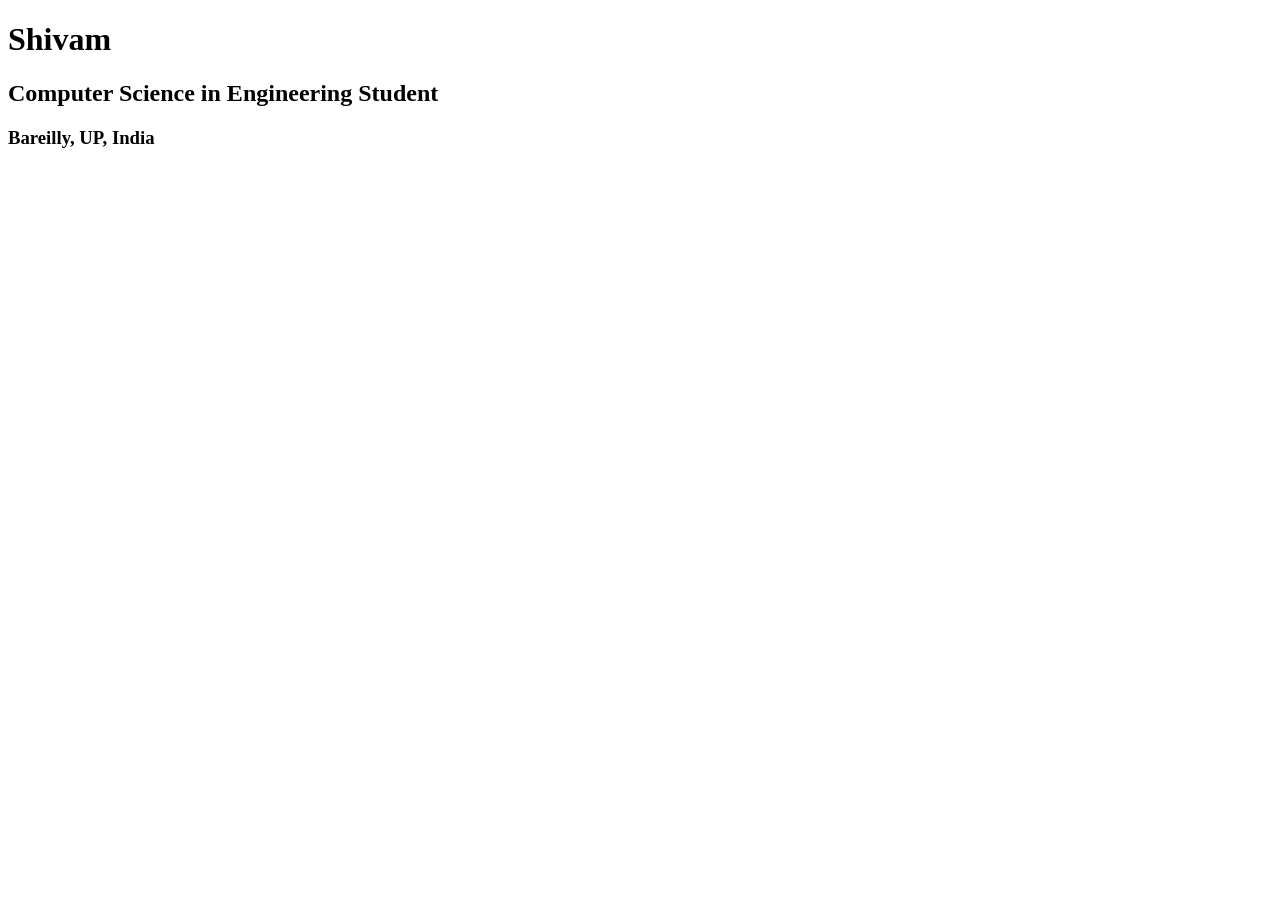
==== Week2/index.html @ a524ccb3 "Start with the basic page: DOCTYPE, head, title and h1 to h3 headings." ====
<!DOCTYPE html>
<html lang="en">
<head>
    <meta charset="UTF-8">
    <meta name="viewport" content="width=device-width, initial-scale=1.0">
    <title>Document</title>
</head>
<body>
    <header>
        <h1>Shivam</h1>
        <h2>Computer Science in Engineering Student</h2>
        <h3>Bareilly, UP, India</h3>
    </header>
</body>
</html>
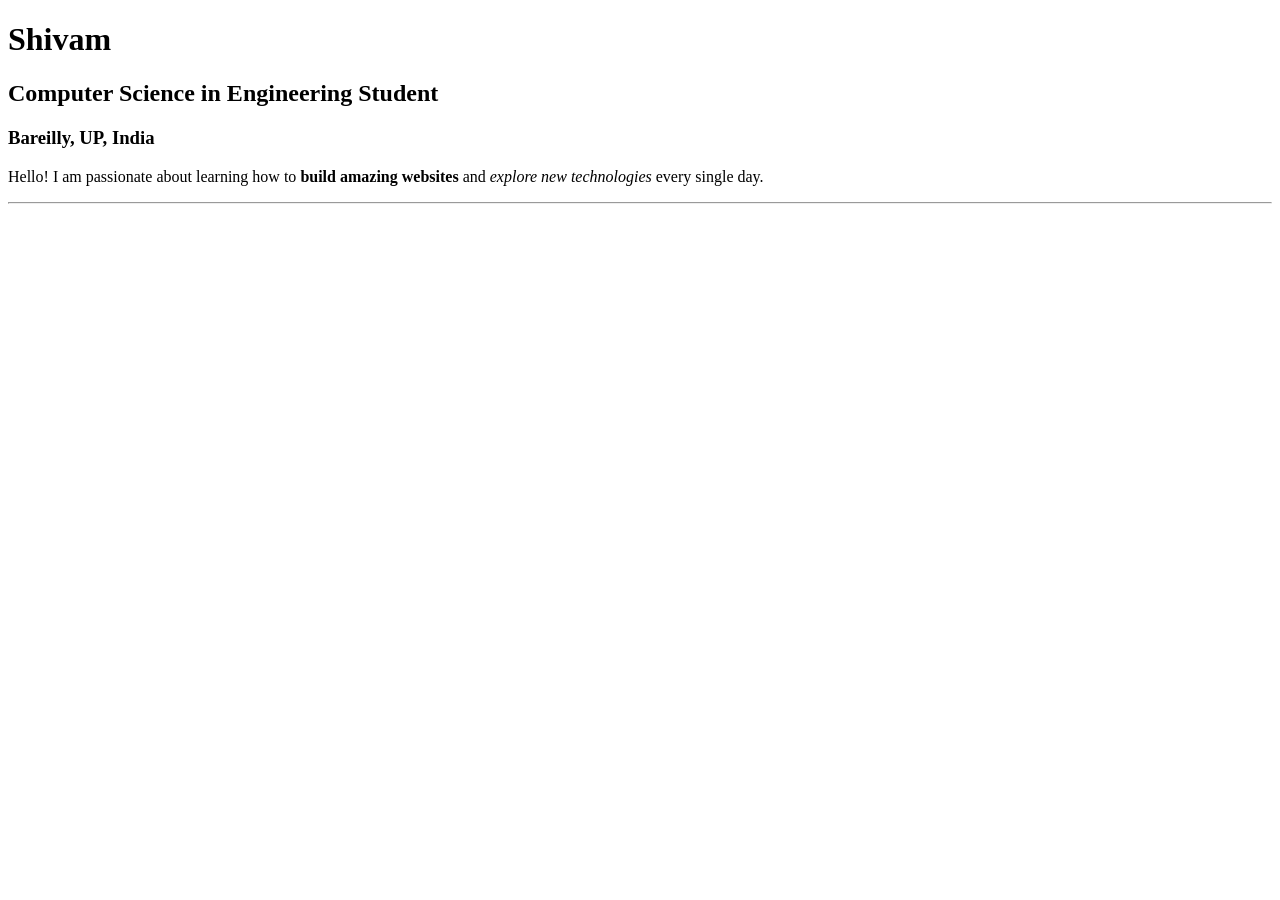
==== commit 30740b1d: "Write an intro paragraph. Make some words bold (strong) and italic (em). Add a line (hr)." ====
--- a/Week2/index.html
+++ b/Week2/index.html
@@ -11,5 +11,10 @@
         <h2>Computer Science in Engineering Student</h2>
         <h3>Bareilly, UP, India</h3>
     </header>
-</body>
-</html>
+    <p>Hello! I am passionate about learning how to
+        <strong>build amazing websites</strong> and
+         <em>explore new technologies</em> every single day.</p>
+         <hr>
+
+    </body>
+    </html>
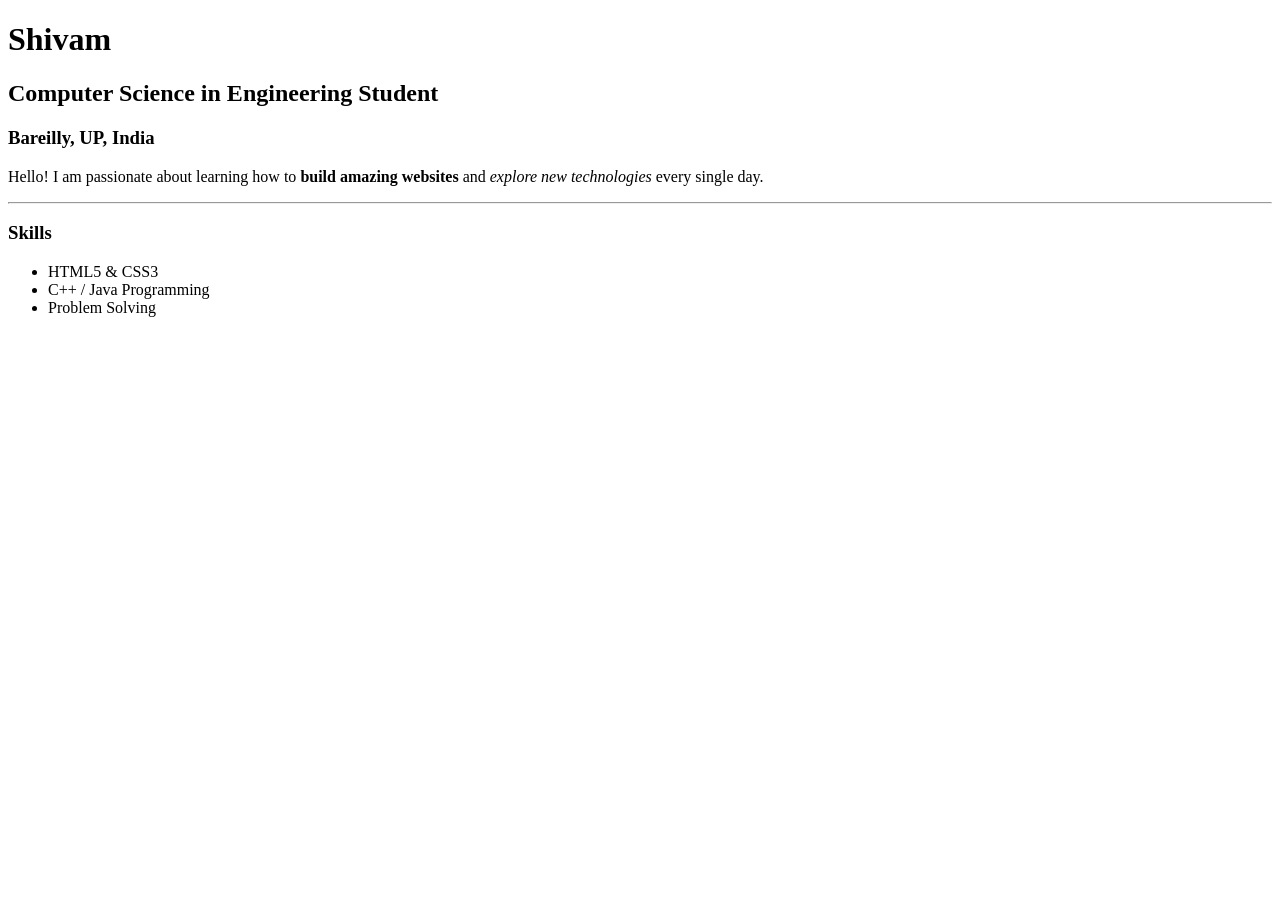
==== commit f249644f: "Put Skills and Education inside div boxes. Give each an id and a class" ====
--- a/Week2/index.html
+++ b/Week2/index.html
@@ -15,6 +15,15 @@
         <strong>build amazing websites</strong> and
          <em>explore new technologies</em> every single day.</p>
          <hr>
+         <div id="skills-container" class="box">
+        <h3>Skills</h3>
+        <ul>
+            <li>HTML5 & CSS3</li>
+            <li>C++ / Java Programming</li>
+            <li>Problem Solving</li>
+        </ul>
+    </div>
+    
 
     </body>
     </html>
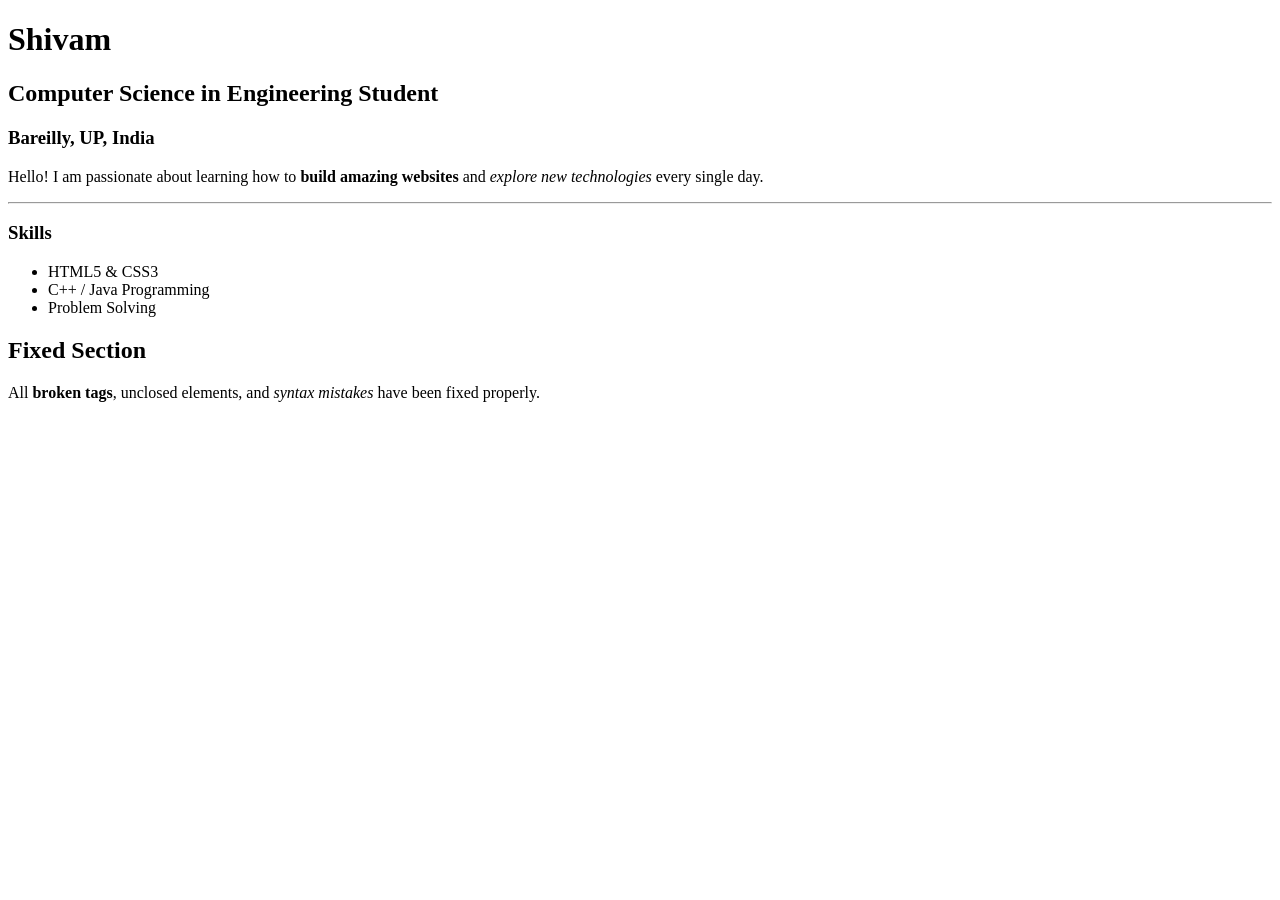
==== commit 68a5dcdc: "Bonus: your teacher gives a broken HTML file. Find and fix all mistakes" ====
--- a/Week2/index.html
+++ b/Week2/index.html
@@ -23,7 +23,12 @@
             <li>Problem Solving</li>
         </ul>
     </div>
-    
+    <div id="broken-code-fixed">
+    <h2>Fixed Section</h2>
+    <p>All <strong>broken tags</strong>, unclosed elements, and <em>syntax mistakes</em> have been fixed properly.</p>
+</div>
+
+
 
     </body>
     </html>
